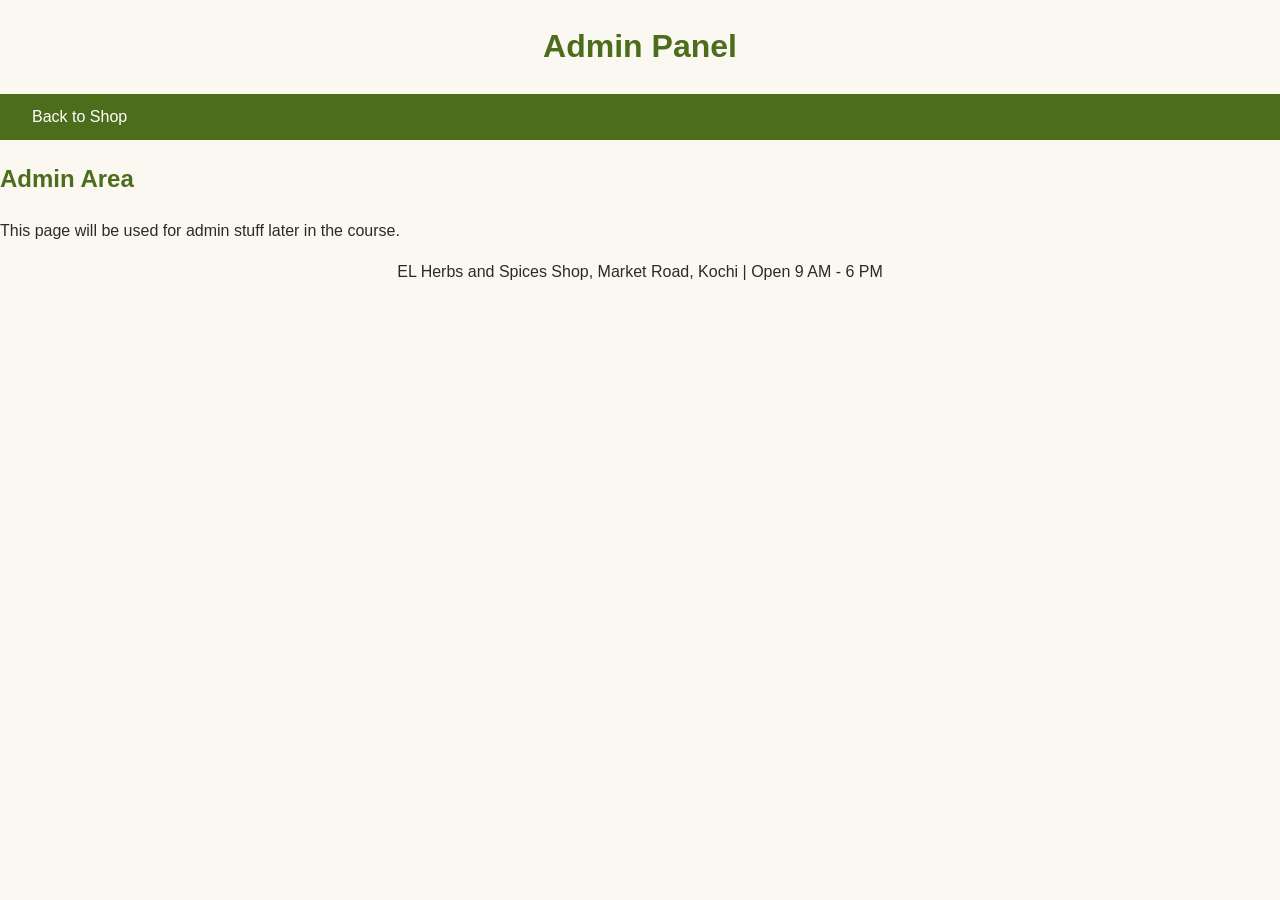
==== admin.html @ 8051b172 "Day 1 - Added HTML structure with header, nav, main and footer" ====
<!DOCTYPE html>
<html lang="en">
<head>
  <meta charset="UTF-8">
  <meta name="viewport" content="width=device-width, initial-scale=1.0">
  <title>EL Herbs and Spices Shop - Admin</title>
  <link rel="stylesheet" href="css/style.css">
</head>
<body>

  <header>
    <h1>Admin Panel</h1>
  </header>

  <nav>
    <ul>
      <li><a href="index.html">Back to Shop</a></li>
    </ul>
  </nav>

  <main>
    <section>
      <h2>Admin Area</h2>
      <p>This page will be used for admin stuff later in the course.</p>
    </section>
  </main>

  <footer>
    <p>EL Herbs and Spices Shop, Market Road, Kochi | Open 9 AM - 6 PM</p>
  </footer>

</body>
</html>
---- css/style.css ----
body {
  font-family: 'Segoe UI', Arial, sans-serif;
  color: #2b2b2b;
  background-color: #fbf8f2;
  margin: 0;
  line-height: 1.6;
}

h1, h2 {
  color: #4c6d1c;
}

header, footer {
  text-align: center;
}

nav ul {
  display: flex;
  justify-content: space-between;
  align-items: center;
  list-style: none;
  background-color: #4c6d1c;
  padding: 10px 20px;
  margin: 0;
}

nav a {
  color: white;
  text-decoration: none;
  padding: 8px 12px;
}

nav a:hover {
  background-color: #35500f;
  border-radius: 4px;
}

.product-grid {
  display: grid;
  grid-template-columns: repeat(auto-fit, minmax(180px, 1fr));
  gap: 16px;
  padding: 20px 0;
}

.product-card {
  padding: 15px;
  border: 1px solid #d9e8bd;
  border-radius: 10px;
  text-align: center;
  box-shadow: 0 2px 6px rgba(0,0,0,0.08);
  box-sizing: border-box;
  background-color: #ffffff;
}

table {
  width: 100%;
  border-collapse: collapse;
  margin: 20px 0;
}

th, td {
  padding: 10px;
  border-bottom: 1px solid #ccc;
  text-align: left;
}

thead {
  background-color: #d9e8bd;
}

#enquiryForm {
  max-width: 400px;
  padding: 20px;
  border: 1px solid #d9e8bd;
  border-radius: 10px;
  margin: 20px auto;
  background-color: #ffffff;
  box-sizing: border-box;
}

#enquiryForm label {
  display: block;
  margin-top: 12px;
  font-weight: bold;
}

#enquiryForm input,
#enquiryForm textarea {
  width: 100%;
  padding: 8px;
  margin-top: 4px;
  border: 1px solid #d9e8bd;
  border-radius: 6px;
  box-sizing: border-box;
}

@media (max-width: 600px) {
  nav ul {
    flex-direction: column;
  }

  .product-grid {
    grid-template-columns: 1fr;
  }
}
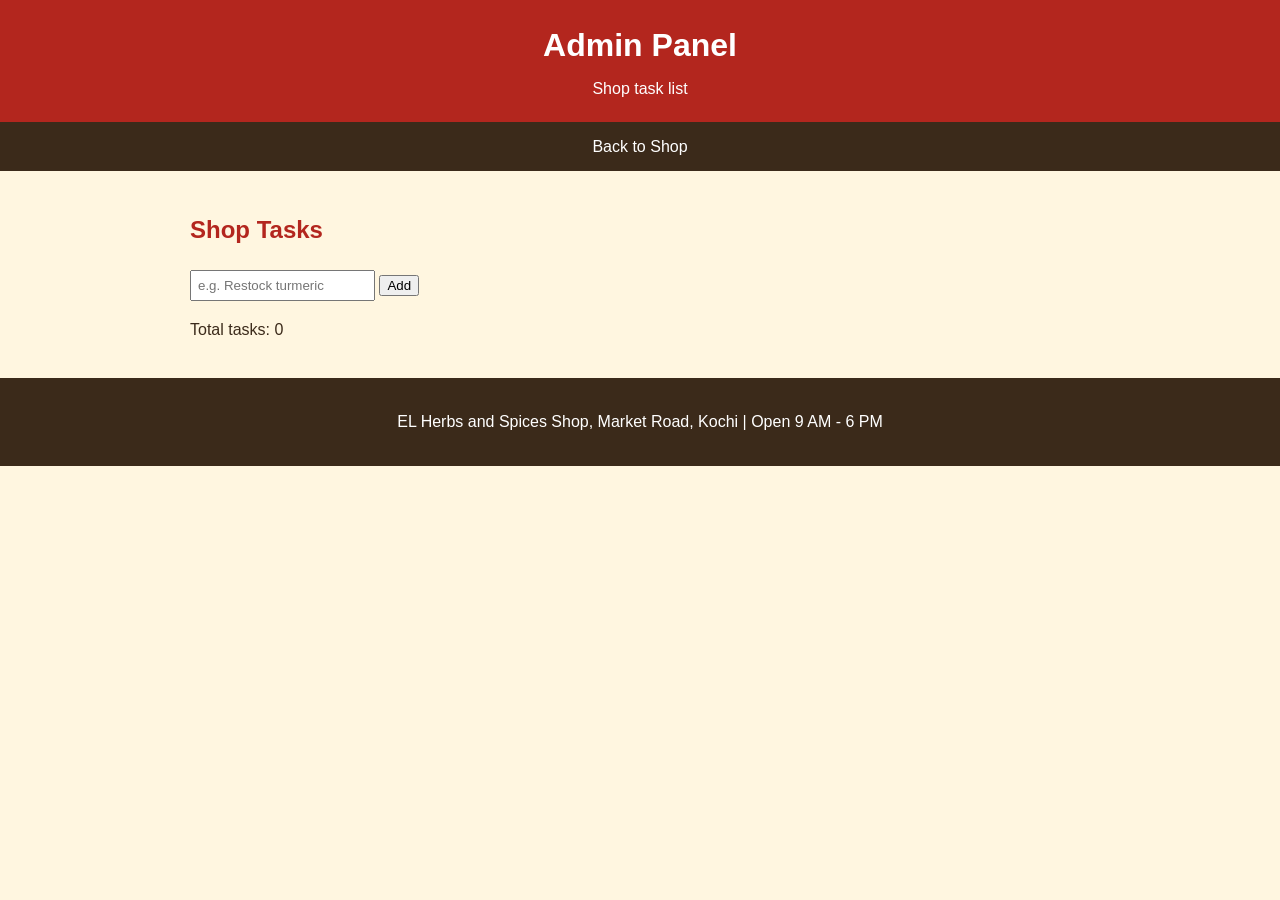
==== commit a78f924d: "Week 2 Day 3 - Admin task list with event delegation" ====
--- a/admin.html
+++ b/admin.html
@@ -10,6 +10,7 @@
 
   <header>
     <h1>Admin Panel</h1>
+    <p>Shop task list</p>
   </header>
 
   <nav>
@@ -20,8 +21,11 @@
 
   <main>
     <section>
-      <h2>Admin Area</h2>
-      <p>This page will be used for admin stuff later in the course.</p>
+      <h2>Shop Tasks</h2>
+      <input type="text" id="taskInput" placeholder="e.g. Restock turmeric">
+      <button id="addBtn">Add</button>
+      <p>Total tasks: <span id="taskCount">0</span></p>
+      <ul id="taskList"></ul>
     </section>
   </main>
 
@@ -29,5 +33,6 @@
     <p>EL Herbs and Spices Shop, Market Road, Kochi | Open 9 AM - 6 PM</p>
   </footer>
 
+  <script src="js/admin.js"></script>
 </body>
-</html>+</html>
--- a/css/style.css
+++ b/css/style.css
@@ -1,105 +1,171 @@
 body {
-  font-family: 'Segoe UI', Arial, sans-serif;
-  color: #2b2b2b;
-  background-color: #fbf8f2;
+  font-family: Arial, sans-serif;
+  color: #3b2a1a;
+  background-color: #fff6e0;
   margin: 0;
   line-height: 1.6;
 }
 
-h1, h2 {
-  color: #4c6d1c;
+header {
+  background-color: #b3261e;
+  color: white;
+  text-align: center;
+  padding: 20px;
 }
 
-header, footer {
-  text-align: center;
-}
+header h1 { margin: 0; }
+header p { margin: 5px 0 0 0; }
 
 nav ul {
   display: flex;
-  justify-content: space-between;
-  align-items: center;
+  justify-content: space-around;
   list-style: none;
-  background-color: #4c6d1c;
-  padding: 10px 20px;
+  background-color: #3b2a1a;
   margin: 0;
+  padding: 12px 0;
 }
 
 nav a {
   color: white;
   text-decoration: none;
-  padding: 8px 12px;
+  padding: 6px 12px;
 }
 
 nav a:hover {
-  background-color: #35500f;
-  border-radius: 4px;
+  background-color: #e8a317;
+  color: #3b2a1a;
 }
 
-.product-grid {
-  display: grid;
-  grid-template-columns: repeat(auto-fit, minmax(180px, 1fr));
-  gap: 16px;
-  padding: 20px 0;
+main {
+  max-width: 900px;
+  margin: 0 auto;
+  padding: 20px;
 }
 
-.product-card {
-  padding: 15px;
-  border: 1px solid #d9e8bd;
-  border-radius: 10px;
-  text-align: center;
-  box-shadow: 0 2px 6px rgba(0,0,0,0.08);
-  box-sizing: border-box;
-  background-color: #ffffff;
-}
+h2 { color: #b3261e; }
 
 table {
   width: 100%;
   border-collapse: collapse;
-  margin: 20px 0;
+  margin-bottom: 30px;
 }
 
 th, td {
-  padding: 10px;
-  border-bottom: 1px solid #ccc;
+  border: 1px solid #cccccc;
+  padding: 8px;
   text-align: left;
 }
 
-thead {
-  background-color: #d9e8bd;
-}
+thead { background-color: #e8a317; }
 
 #enquiryForm {
   max-width: 400px;
-  padding: 20px;
-  border: 1px solid #d9e8bd;
-  border-radius: 10px;
   margin: 20px auto;
+  padding: 15px;
   background-color: #ffffff;
-  box-sizing: border-box;
+  border: 2px solid #e8a317;
 }
 
 #enquiryForm label {
   display: block;
-  margin-top: 12px;
-  font-weight: bold;
+  margin-top: 10px;
 }
 
 #enquiryForm input,
 #enquiryForm textarea {
   width: 100%;
-  padding: 8px;
+  padding: 6px;
   margin-top: 4px;
-  border: 1px solid #d9e8bd;
-  border-radius: 6px;
   box-sizing: border-box;
 }
+
+#enquiryForm button {
+  margin-top: 15px;
+  padding: 8px 16px;
+  background-color: #b3261e;
+  color: white;
+  border: none;
+  cursor: pointer;
+}
+
+footer {
+  background-color: #3b2a1a;
+  color: white;
+  text-align: center;
+  padding: 15px;
+}
+
+/* Day 1 - product cards and heading highlight */
+.highlight { color: #e8a317; }
+
+#productGrid {
+  display: grid;
+  grid-template-columns: 1fr 1fr 1fr;
+  gap: 15px;
+  margin-bottom: 30px;
+}
+
+.product-card {
+  background-color: #ffffff;
+  border: 2px solid #e8a317;
+  padding: 15px;
+  text-align: center;
+}
+
+.product-card h3 { margin-top: 0; }
+
+.out-of-stock {
+  opacity: 0.5;
+  background-color: #eeeeee;
+}
+
+/* Day 2 - hover zoom, cart button, messages, search box */
+.product-card { transition: transform 0.2s; }
+.zoom { transform: scale(1.05); }
+
+.cart-btn {
+  background-color: #b3261e;
+  color: white;
+  border: none;
+  padding: 6px 12px;
+  cursor: pointer;
+}
+
+.cart-btn:disabled {
+  background-color: #999999;
+  cursor: not-allowed;
+}
+
+#searchBox, #categoryFilter {
+  padding: 6px;
+  margin: 0 8px 10px 0;
+}
+
+#cartMessage, #formMessage {
+  color: #2e7d32;
+  font-weight: bold;
+}
+
+/* Day 3 - admin task list */
+#taskInput { padding: 6px; }
+#taskList li { margin-bottom: 8px; }
+
+.delete-btn {
+  margin-left: 10px;
+  background-color: #b3261e;
+  color: white;
+  border: none;
+  padding: 3px 8px;
+  cursor: pointer;
+}
+
 
 @media (max-width: 600px) {
   nav ul {
     flex-direction: column;
+    text-align: center;
   }
-
-  .product-grid {
+  #productGrid {
     grid-template-columns: 1fr;
   }
-}+}
